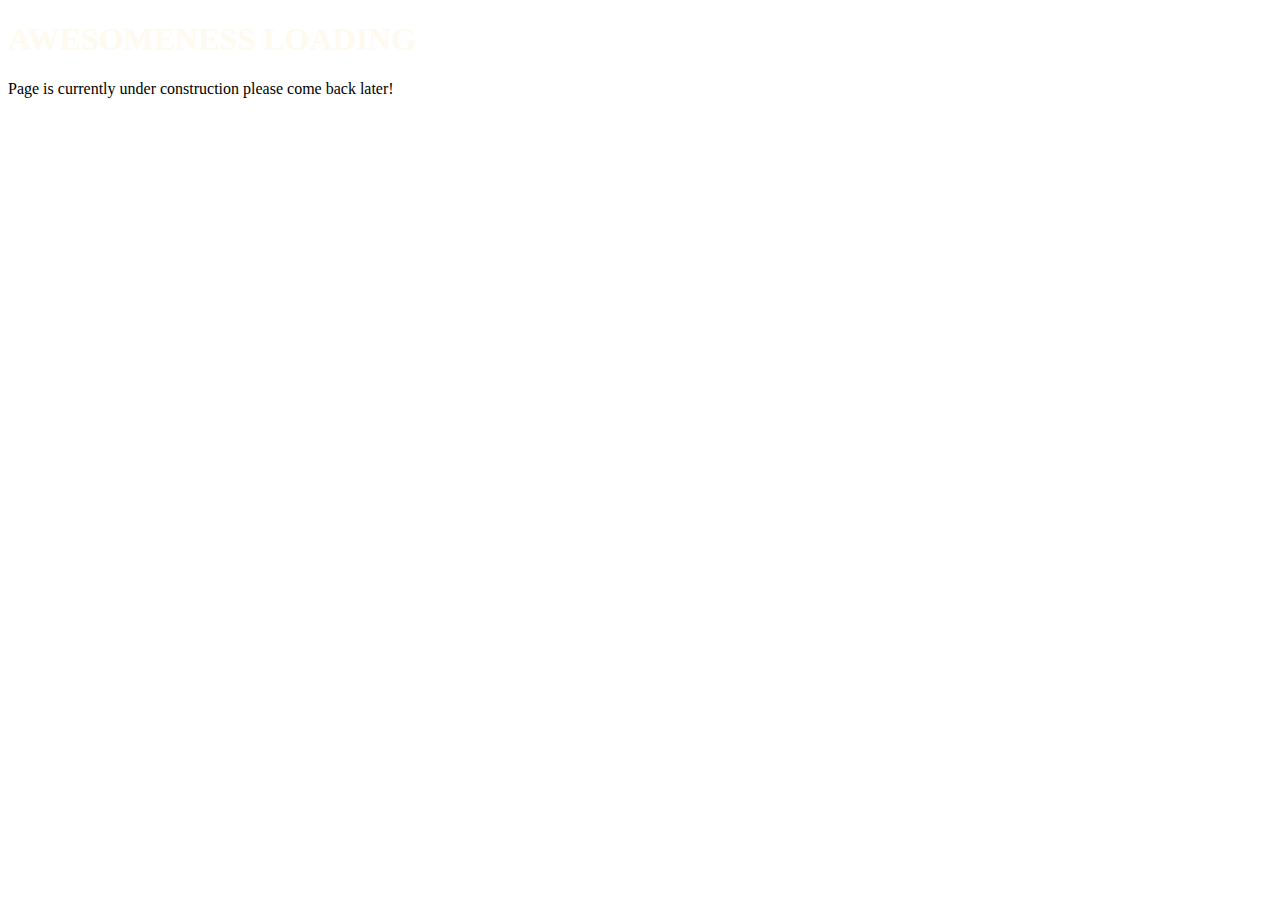
==== Design/index.html @ f3dbf7e8 "Create index.html" ====
<!DOCTYPE html>
<html>
<head>
    <style>
        body {
            background-image: url(https://github.com/KrishnaSolo/KrishnaSolo.github.io/blob/master/background.jpg);
            background-size: cover;
        }
        h1{color:floralwhite;}
        p1{color:whitesmoke;}
     </style>
    <link rel="stylesheet" href="style.css">
</head>
<body>
<h1>AWESOMENESS LOADING</h1>
<p>Page is currently under construction please come back later!<p>

</body>

</html>
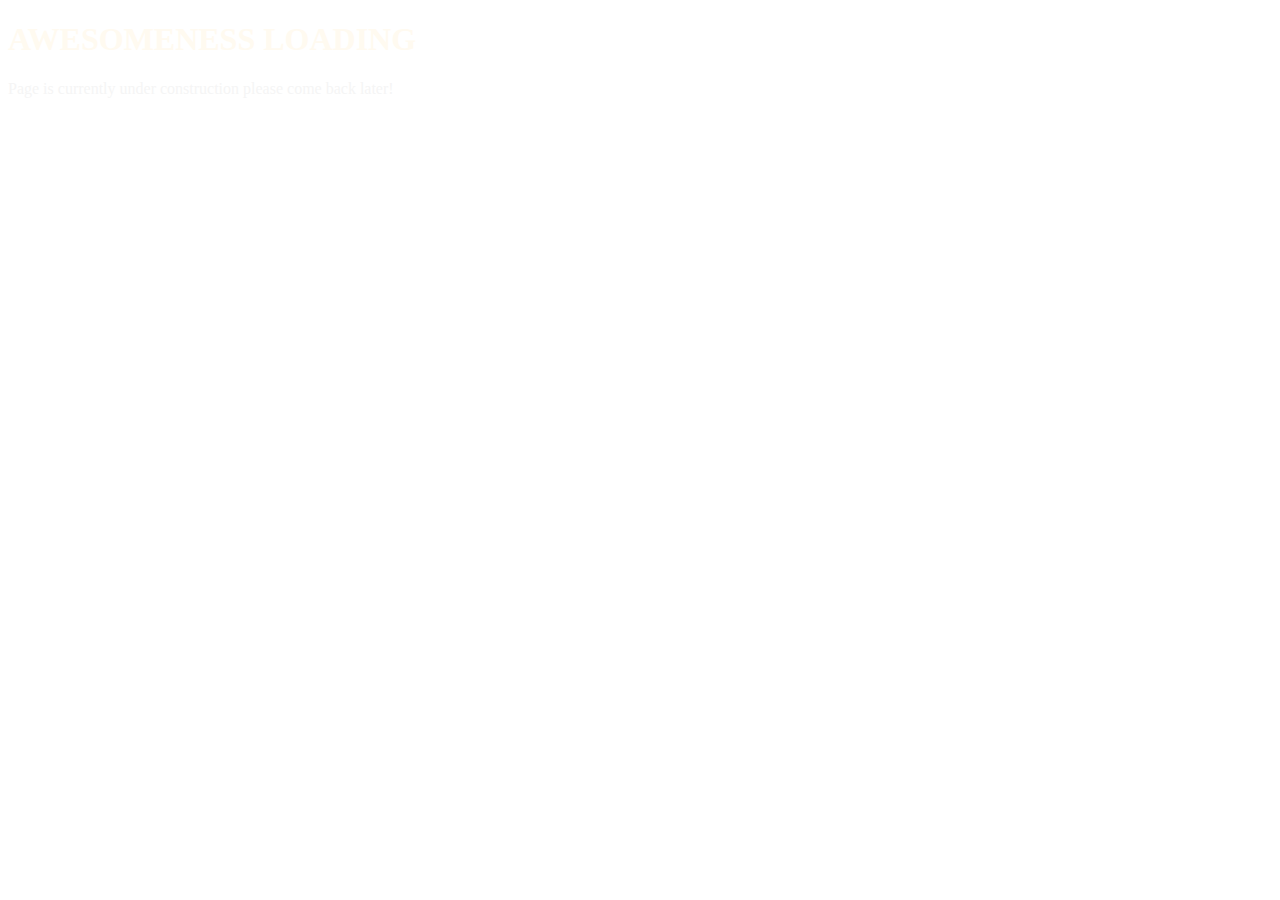
==== commit 5772c132: "error in p1- changed to p" ====
--- a/Design/index.html
+++ b/Design/index.html
@@ -7,7 +7,7 @@
             background-size: cover;
         }
         h1{color:floralwhite;}
-        p1{color:whitesmoke;}
+        p{color:whitesmoke;}
      </style>
     <link rel="stylesheet" href="style.css">
 </head>
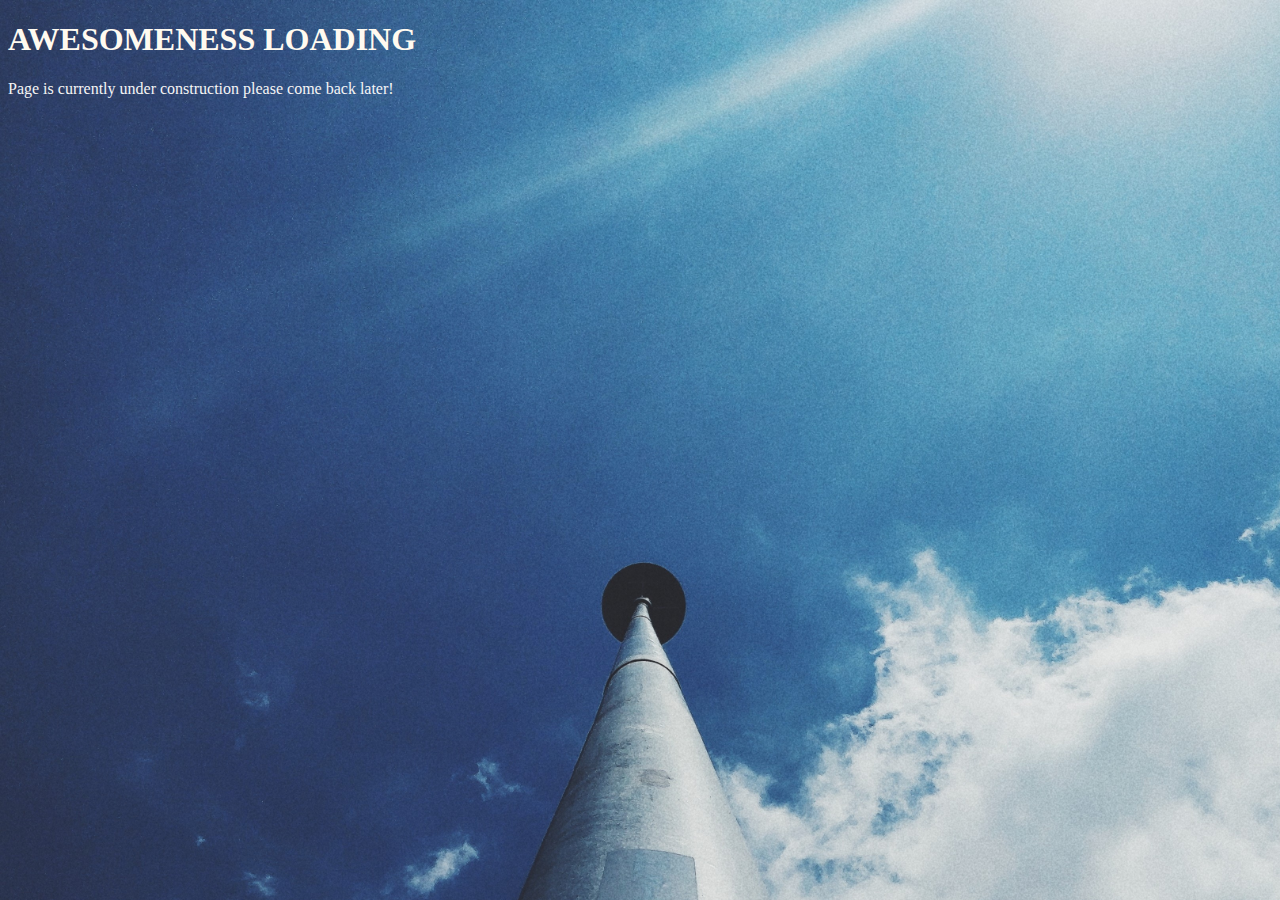
==== commit d9c681d1: "Tested new designs" ====
--- a/Design/index.html
+++ b/Design/index.html
@@ -3,13 +3,15 @@
 <head>
     <style>
         body {
-            background-image: url(https://github.com/KrishnaSolo/KrishnaSolo.github.io/blob/master/background.jpg);
-            background-size: cover;
+            background-image: url(background.jpg);
+           background-size: cover;
+           background-attachment: scroll;
+            
         }
         h1{color:floralwhite;}
         p{color:whitesmoke;}
      </style>
-    <link rel="stylesheet" href="style.css">
+    
 </head>
 <body>
 <h1>AWESOMENESS LOADING</h1>
